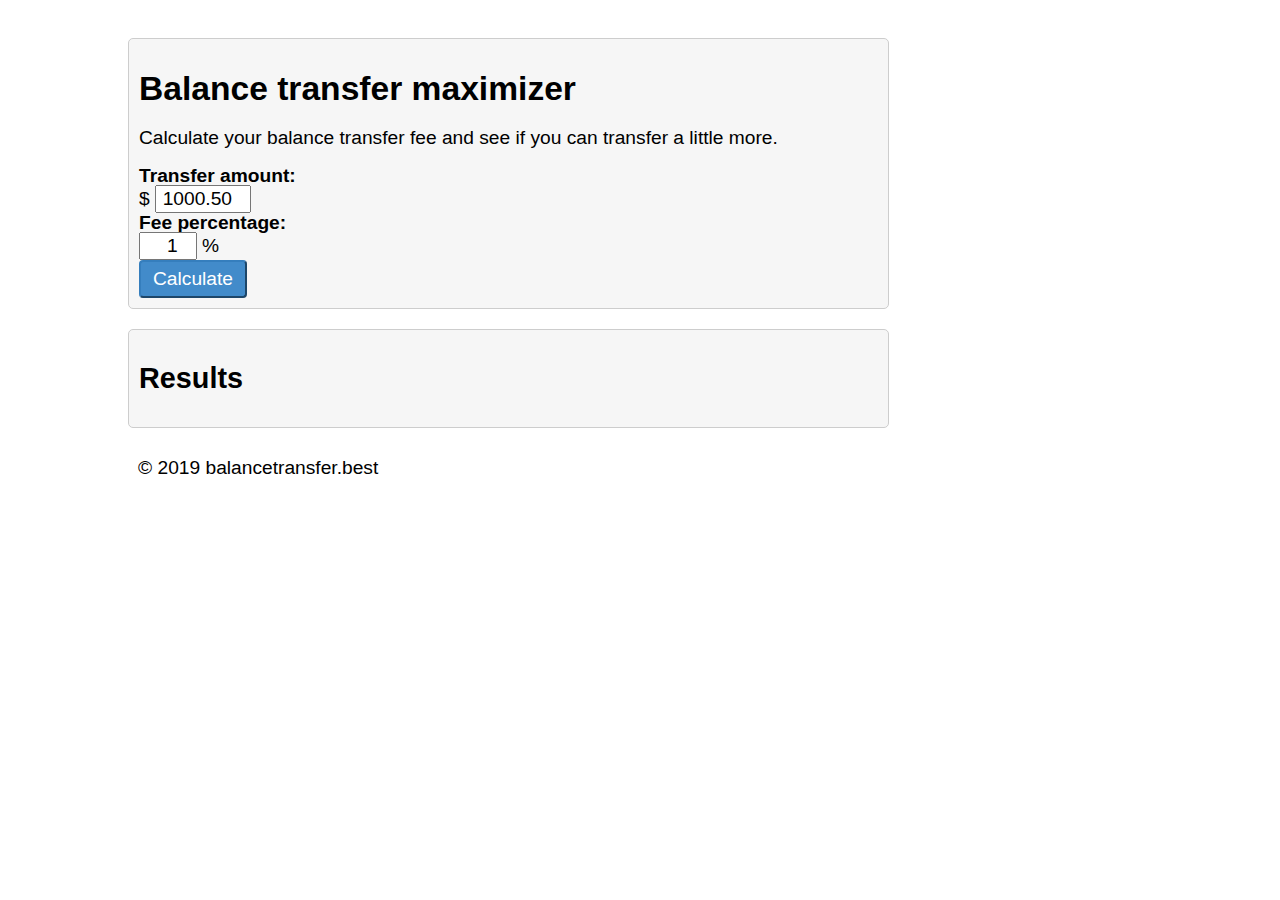
==== index.html @ f1c96d2d "Added form tags." ====
<!DOCTYPE html>
<html lang="en">
	
	<head>
		<link rel="stylesheet" href="css/layout-page.css">
		<link rel="stylesheet" href="css/layout-form.css">
		<link rel="stylesheet" href="css/styles.css">
		
		<!-- Global site tag (gtag.js) - Google Analytics -->
		<script async src="https://www.googletagmanager.com/gtag/js?id=UA-145383681-4"></script>
		<script>
			window.dataLayer = window.dataLayer || [];
			function gtag(){dataLayer.push(arguments);}
			gtag('js', new Date());

			gtag('config', 'UA-145383681-4');
		</script>
		<title>Balance transfer maximizer</title>
		<meta name="description" content="Calculate your balance transfer fee and see if you can transfer a little more.">
  	</head>
	
  	<body>
		<div class="wrapper">
			<header>
			</header>
		
			<section id="top" class="background">
				<h1>Balance transfer maximizer</h1>
				<p>Calculate your balance transfer fee and see if you can transfer a little more.</p>
				
				<form id="form" action="/" method="GET">
						
					<label id="label-balance" for="balance">Transfer amount:</label>

					<div id="input-balance">
						$ <input id="balance" name="balance" value="1000.50" type="number" step="0.01" min="0" required>
					</div>

					<label id="label-rate" for="rate">Fee percentage:</label>

					<div id="inpkkkut-rate">
						<input id="rate" name="rate" value="1" type="number" step="0.01" min="0" required>
						<span id="percent">%</span>
					</div>
					
					<div id="nothing"></div>
					
					<input id="input-calculate" type="button" value="Calculate" />
				</form>
				
				
				
			</section>

			<section id="results" class="background">
				<h2>Results</h2>

			</section>

			<footer class="main-footer">
				<ul>
					<li>&#169; 2019 balancetransfer.best</li>
				</ul>
			</footer>
		</div>
		<script src="http://openexchangerates.github.io/accounting.js/accounting.min.js"></script>
  		<script src="js/calculator.js"></script>
	</body>
</html>
---- css/layout-page.css ----
/*
A Basic Valid CSS Class Name
A valid name should start with an underscore (_), a hyphen (-) or a letter (a-z) which is followed by any numbers, hyphens, underscores, letters. A name should be at least two characters long. Cannot start with a digit, two hyphens or a hyphen followed by a number.

https://pineco.de/css-quick-tip-the-valid-characters-in-a-custom-css-selector/
*/

* { box-sizing: border-box; }


header						{ grid-area: header; }
#top							{ grid-area: top; }
/*#adBeforeResults	{ grid-area: ad; }*/
#results					{ grid-area: results; }
#more							{ grid-area: more; }
footer						{ grid-area: footer; }


/* leader boards */
#ad-728x90				{ grid-area: ad728x90; }
#ad-480x60				{ grid-area: ad480x60; }
#ad-320x50				{ grid-area: ad320x50; }

/* skyscraper */
#ad-160x600				{ grid-area: ad160x600; }

/* square */
#ad-300x250				{ grid-area: ad300x250; }


.wrapper {
  display: grid;
  grid-gap: 10px;
  grid-template-areas: 
    "header"
    "top"
    "ad300x250"
    "results"
    "more"
    "footer";
	
}
/* Hide the wider leaderboards by default. */
#ad-728x90	{ display:none; }
#ad-480x60	{ display:none; }
#ad-320x50	{ display:block; }
#ad-160x600 { display:none; }
/*
	Window between 545-806 px wide.
	ad-480x60 banner is 480 px wide at 545px wide screen.
*/

@media (min-width: 545px) {
	
  .wrapper {
    grid-template-columns: 2fr 1fr;
    grid-template-areas: 
      "header			header"
      "top				ad160x600"
			"ad300x250	ad160x600"
			"results		ad160x600"
      "more				ad160x600"
      "footer			footer";
  }
  footer ul {
    display: flex;
    justify-content: space-between;
  }
	/* Hide the mobile leaderboard */
	
	#ad-728x90 { display:none; }
	#ad-480x60 { display:block; }
	#ad-320x50 { display:none; }
	#ad-160x600 { display:block; }

}

/*
	Window is at least 807 px wide.
	ad-728x90 banner is 728 px wide at 807px wide screen.
*/

@media (min-width: 807px) { 
	
  .wrapper {
    grid-template-columns: 3fr 1fr;
    grid-template-areas: 
      "header			header"
      "top				ad160x600"
			"ad300x250	ad160x600"
      "results		ad160x600"
			"more				ad160x600"
      "footer			footer"
   }
   footer ul {
     flex-direction: column;
   }
	/* Hide the mobile leaderboard */
	
	#ad-728x90 { display:block; }
	#ad-480x60 { display:none; }
	#ad-320x50 { display:none; }
	#ad-160x600 { display:block; }
}
---- css/styles.css ----
/* Borrowed from accounting.js: http://openexchangerates.github.io/accounting.js/demo-resources/style.css
*/
h1 { font-size:1.75em;}
h2 { font-size:1.5em;}

body{
  font: 1.2em Helvetica, arial, sans-serif;  line-height: 1;
  padding: 0px;
}

.wrapper {
	max-width: 1024px;
	margin: 0 auto;
	
  width: 95%;
}

.wrapper > * {
	border-radius: 5px;
	padding: 10px;
}

footer ul {
	list-style: none;
	margin: 0;
	padding: 0;
}

section {
  border-radius: 5px;
  /*border: 1px solid #000;*/
  padding: 0px;
}
.background {
	/*border: 2px solid #00ffcc;*/
	border: 1px solid #cdcdcd;
	background-color: #f6f6f6;
}

label {
	font-weight:bold;
}

input {
	text-align:right;
	font-size: 1em;
}
input#balance { width: 5em; }

input#rate {
	width: 3em;
}

input:invalid {
  border: 2px dashed red;
}

input#input-calculate {
	color: #fff;
	background-color: #428bca;
  border-color: #357ebd;
	padding: 6px 12px;
	text-align: center;
	vertical-align: middle;
	border-radius: 4px;
}

.wrapper section#results .big { font-size: 1.3em; }
.bold { font-weight: bold; }
.blue { color: #428bca; }

.border { border: 1px solid #000;}
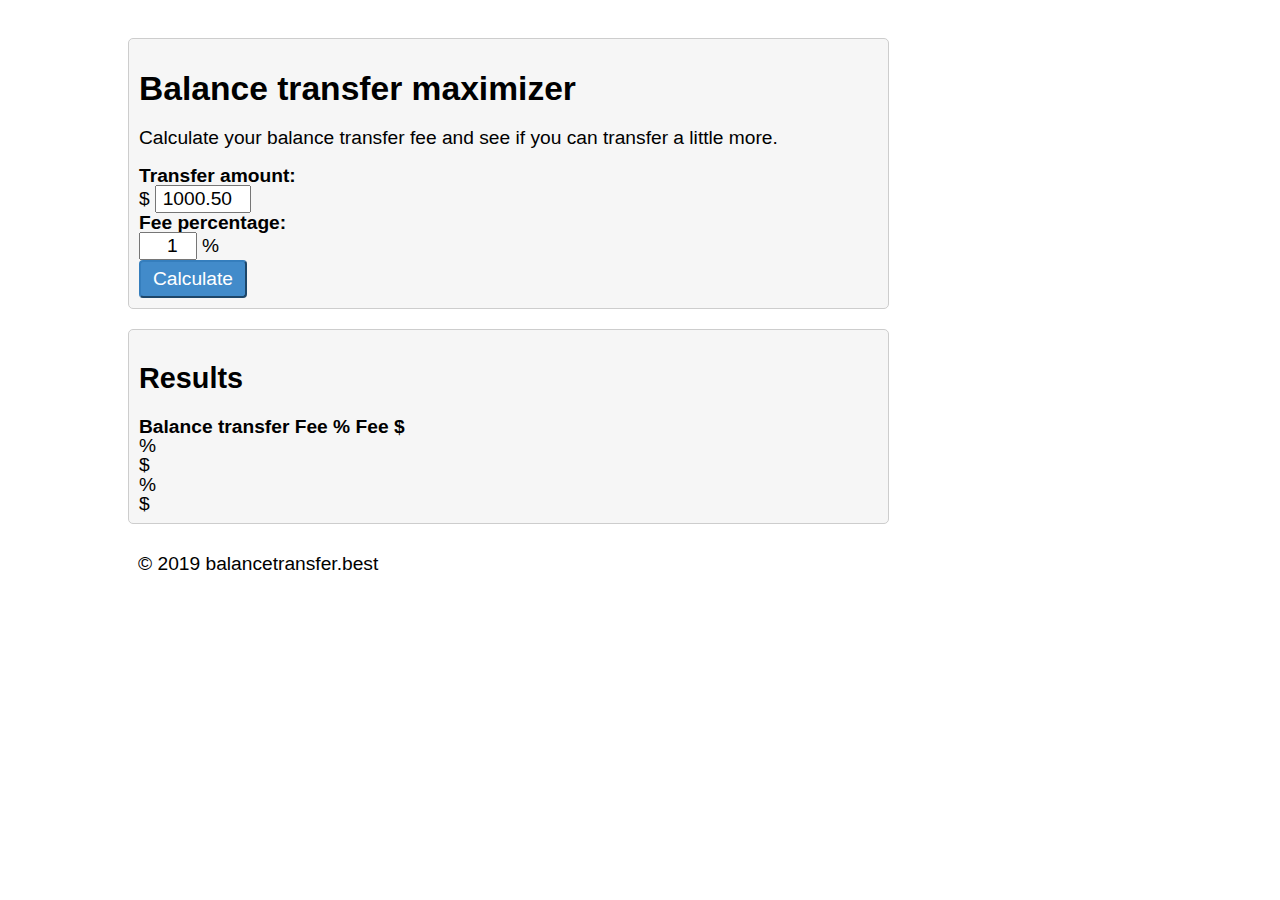
==== commit 0a7dd35d: "Https" ====
--- a/index.html
+++ b/index.html
@@ -47,14 +47,32 @@
 					
 					<input id="input-calculate" type="button" value="Calculate" />
 				</form>
-				
-				
-				
 			</section>
 
+			
 			<section id="results" class="background">
 				<h2>Results</h2>
-
+				
+				<strong id="th-balance">Balance transfer</strong>
+				<strong id="th-rate">Fee %</strong>
+				<strong id="th-fee">Fee $</strong>
+				
+				<div id="result-div-balance" class="right">
+				</div>
+				<div id="result-div-rate-one" class="right">
+					<span id="one-rate"></span>%
+				</div>
+				<div id="result-div-fee-one">
+					$<span id="one-fee"></span>
+				</div>
+				
+				<div id="result-div-best"  class="bold blue"></div>
+				<div id="result-div-rate-two">
+					<span id="two-rate"></span>%
+				</div>
+				<div id="result-div-fee-two">
+					$<span id="two-fee"></span>
+				</div>
 			</section>
 
 			<footer class="main-footer">
@@ -63,7 +81,7 @@
 				</ul>
 			</footer>
 		</div>
-		<script src="http://openexchangerates.github.io/accounting.js/accounting.min.js"></script>
+		<script src="https://openexchangerates.github.io/accounting.js/accounting.min.js"></script>
   		<script src="js/calculator.js"></script>
 	</body>
 </html>
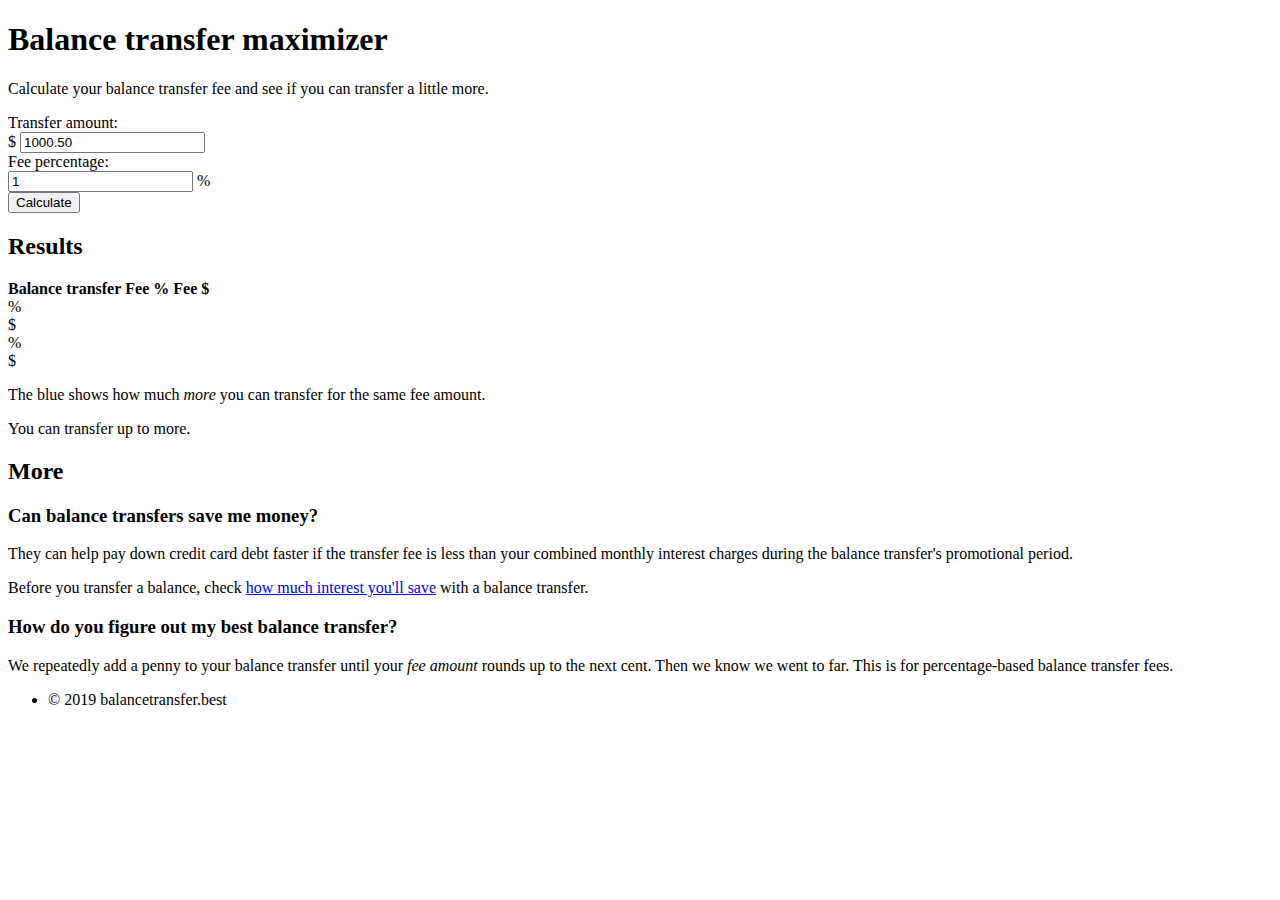
==== commit 381f946d: "Copy of AWS" ====
--- a/index.html
+++ b/index.html
@@ -1,66 +1,132 @@
+
 <!DOCTYPE html>
 <html lang="en">
 	
 	<head>
-		<link rel="stylesheet" href="css/layout-page.css">
-		<link rel="stylesheet" href="css/layout-form.css">
-		<link rel="stylesheet" href="css/styles.css">
+		<meta charset="utf-8">
+		<meta name = "viewport" content = "width=device-width, initial-scale = 1">
+	
+		<link rel="stylesheet" href="z/layout-page.css">
+		<link rel="stylesheet" href="z/layout-form.css">
+		<link rel="stylesheet" href="z/styles.css">
 		
-		<!-- Global site tag (gtag.js) - Google Analytics -->
-		<script async src="https://www.googletagmanager.com/gtag/js?id=UA-145383681-4"></script>
-		<script>
-			window.dataLayer = window.dataLayer || [];
-			function gtag(){dataLayer.push(arguments);}
-			gtag('js', new Date());
-
-			gtag('config', 'UA-145383681-4');
+		<!-- Google Tag Manager -->
+		<script>(function(w,d,s,l,i){w[l]=w[l]||[];w[l].push({'gtm.start':
+		new Date().getTime(),event:'gtm.js'});var f=d.getElementsByTagName(s)[0],
+		j=d.createElement(s),dl=l!='dataLayer'?'&l='+l:'';j.async=true;j.src=
+		'https://www.googletagmanager.com/gtm.js?id='+i+dl;f.parentNode.insertBefore(j,f);
+		})(window,document,'script','dataLayer','GTM-WM8K8BD');
 		</script>
+		<!-- End Google Tag Manager -->
+		
+		
+		
 		<title>Balance transfer maximizer</title>
 		<meta name="description" content="Calculate your balance transfer fee and see if you can transfer a little more.">
-  	</head>
+    <link rel="canonical" href="http://www.balancetransfer.best/index.html" />
+		<link rel="shortcut icon" href="favicon.ico">
+
+	</head>
 	
-  	<body>
+	
+	<body>
+	
+		<!-- Google Tag Manager (noscript) -->
+		<noscript><iframe src="https://www.googletagmanager.com/ns.html?id=GTM-WM8K8BD"
+	height="0" width="0" style="display:none;visibility:hidden"></iframe></noscript>
+		<!-- End Google Tag Manager (noscript) -->
+		
 		<div class="wrapper">
+			
 			<header>
+				<div id="ad-728x90"><script> atOptions = { 'key' : 'a60079fb8cd9d47b62e44e6a222ebc4e', 'format' : 'iframe', 'height' : 90, 'width' : 728, 'params' : {}	};	document.write('<scr' + 'ipt type="text/javascript" src="http' + (location.protocol === 'https:' ? 's' : '') + '://www.bcloudhost.com/a60079fb8cd9d47b62e44e6a222ebc4e/invoke.js"></scr' + 'ipt>'); </script>
+				</div>
+				<div id="ad-480x60"> <script>	atOptions = { 'key' : 'dcca20d8deb85788e37ade68da078bb0', 'format' : 'iframe', 'height' : 60, 'width' : 468, 'params' : {} };
+	document.write('<scr' + 'ipt type="text/javascript" src="http' + (location.protocol === 'https:' ? 's' : '') + '://www.bcloudhost.com/dcca20d8deb85788e37ade68da078bb0/invoke.js"></scr' + 'ipt>'); </script>
+				</div>
+				<div id="ad-320x50"><script> atOptions = { 'key' : '102bf6eaf09442ac4a785a5e5e7ee69b', 'format' : 'iframe', 'height' : 50, 'width' : 320, 'params' : {} };
+	document.write('<scr' + 'ipt type="text/javascript" src="http' + (location.protocol === 'https:' ? 's' : '') + '://www.bcloudhost.com/102bf6eaf09442ac4a785a5e5e7ee69b/invoke.js"></scr' + 'ipt>'); </script>
+				</div>
 			</header>
-		
+
 			<section id="top" class="background">
 				<h1>Balance transfer maximizer</h1>
+				
 				<p>Calculate your balance transfer fee and see if you can transfer a little more.</p>
 				
 				<form id="form" action="/" method="GET">
 						
 					<label id="label-balance" for="balance">Transfer amount:</label>
-
+					
 					<div id="input-balance">
-						$ <input id="balance" name="balance" value="1000.50" type="number" step="0.01" min="0" required>
+						$ <input id="balance" name="balance"
+										value="1000.50"
+										type="number" step="0.01" min="0" required>
 					</div>
 
-					<label id="label-rate" for="rate">Fee percentage:</label>
-
+					<label id="label-rate" for="rate">
+						Fee percentage:</label>
+					
 					<div id="inpkkkut-rate">
-						<input id="rate" name="rate" value="1" type="number" step="0.01" min="0" required>
+						<input id="rate" name="rate"
+									 value="1"
+									 type="number" step="0.01" min="0" required>
 						<span id="percent">%</span>
 					</div>
+					<div id="nothing"></div>
+					<input id="input-calculate"
+								 type="button"
+								 value="Calculate"
+								 />
+					<!--
+					<div id="input-min-fee">
+						<label>
+							Minimum fee:
+						</label>
+						$ <input id="balance" name="balance"
+										style="width:7em"
+										value="5.00"
+										type="number" step="0.01" min="0" required>
+					</div>
+					-->
 					
-					<div id="nothing"></div>
-					
-					<input id="input-calculate" type="button" value="Calculate" />
-				</form>
+					</form>
 			</section>
+			
+			<div id="ad-160x600"> <script>	atOptions = {
+		'key' : '11cc9e321bfe80aa3907dcff1bf7187a',
+		'format' : 'iframe',
+		'height' : 600,
+		'width' : 160,
+		'params' : {}
+	};
+	document.write('<scr' + 'ipt type="text/javascript" src="http' + (location.protocol === 'https:' ? 's' : '') + '://www.bcloudhost.com/11cc9e321bfe80aa3907dcff1bf7187a/invoke.js"></scr' + 'ipt>'); </script>
+			</div>
 
-			
+			<div id="ad-320x250"> <script>
+	atOptions = {
+		'key' : '724b1c98c08f825aa60833b9f4c6d98c',
+		'format' : 'iframe',
+		'height' : 250,
+		'width' : 300,
+		'params' : {}
+	};
+	document.write('<scr' + 'ipt type="text/javascript" src="http' + (location.protocol === 'https:' ? 's' : '') + '://www.bcloudhost.com/724b1c98c08f825aa60833b9f4c6d98c/invoke.js"></scr' + 'ipt>');
+</script>
+			</div>
+
 			<section id="results" class="background">
+				
 				<h2>Results</h2>
 				
-				<strong id="th-balance">Balance transfer</strong>
+				<strong id="th-balance">
+					Balance transfer</strong>
 				<strong id="th-rate">Fee %</strong>
 				<strong id="th-fee">Fee $</strong>
 				
-				<div id="result-div-balance" class="right">
-				</div>
+				<div id="result-div-balance" class="right"></div>
 				<div id="result-div-rate-one" class="right">
-					<span id="one-rate"></span>%
+						<span id="one-rate"></span>%
 				</div>
 				<div id="result-div-fee-one">
 					$<span id="one-fee"></span>
@@ -68,20 +134,48 @@
 				
 				<div id="result-div-best"  class="bold blue"></div>
 				<div id="result-div-rate-two">
-					<span id="two-rate"></span>%
+						<span id="two-rate"></span>%
 				</div>
 				<div id="result-div-fee-two">
 					$<span id="two-fee"></span>
 				</div>
+				
+				<div id="footnote">
+					<p>The <span class="bold blue">blue</span> shows how much <em>more</em> you can transfer for the same fee amount.</p>
+					<p>You can transfer up to <span id="result-div-savings" class="bold blue"></span> more.</p>
+				</div>				
+								
+			</section>
+
+			<section id="more" class="background">
+				
+				<h2>More</h2>
+				
+				<h3>Can balance transfers save me money?</h3>
+				
+				<p>They can help pay down credit card debt faster if the transfer fee is less than your combined monthly interest charges during the balance transfer's promotional period.</p>
+				
+				<p>Before you transfer a balance, check <a href="https://www.free-online-calculator-use.com/balance-transfer-calculator.html">how much interest you'll save</a> with a balance transfer.</p>
+				
+				<h3>How do you figure out my best balance transfer?</h3>
+				
+				<p>We repeatedly add a penny to your balance transfer until your <em>fee amount</em> rounds up to the next cent. Then we know we went to far. This is for percentage-based balance transfer fees.</p>
+
+				<!--
+				<h3>Do balance transfers hurt my credit score?</h3>
+				<p>It depends. Visit <a href="https://www.investopedia.com/ask/answers/111714/how-do-balance-transfers-affect-my-credit-score.asp">how do balance transfers affect my credit score</a> to learn more.</p>-->
 			</section>
 
 			<footer class="main-footer">
 				<ul>
 					<li>&#169; 2019 balancetransfer.best</li>
+					<!--<li><a href="#">Disclaimer</a></li>-->
+					<!--<li><a href="#">How I built this</a></li>-->
+					<!--<li><a href="#">Other balance transfer calculators</a></li>-->
 				</ul>
 			</footer>
 		</div>
-		<script src="https://openexchangerates.github.io/accounting.js/accounting.min.js"></script>
-  		<script src="js/calculator.js"></script>
+			<script src="http://openexchangerates.github.io/accounting.js/accounting.min.js"></script>
+  	<script src="z/calculator.js"></script>
 	</body>
 </html>
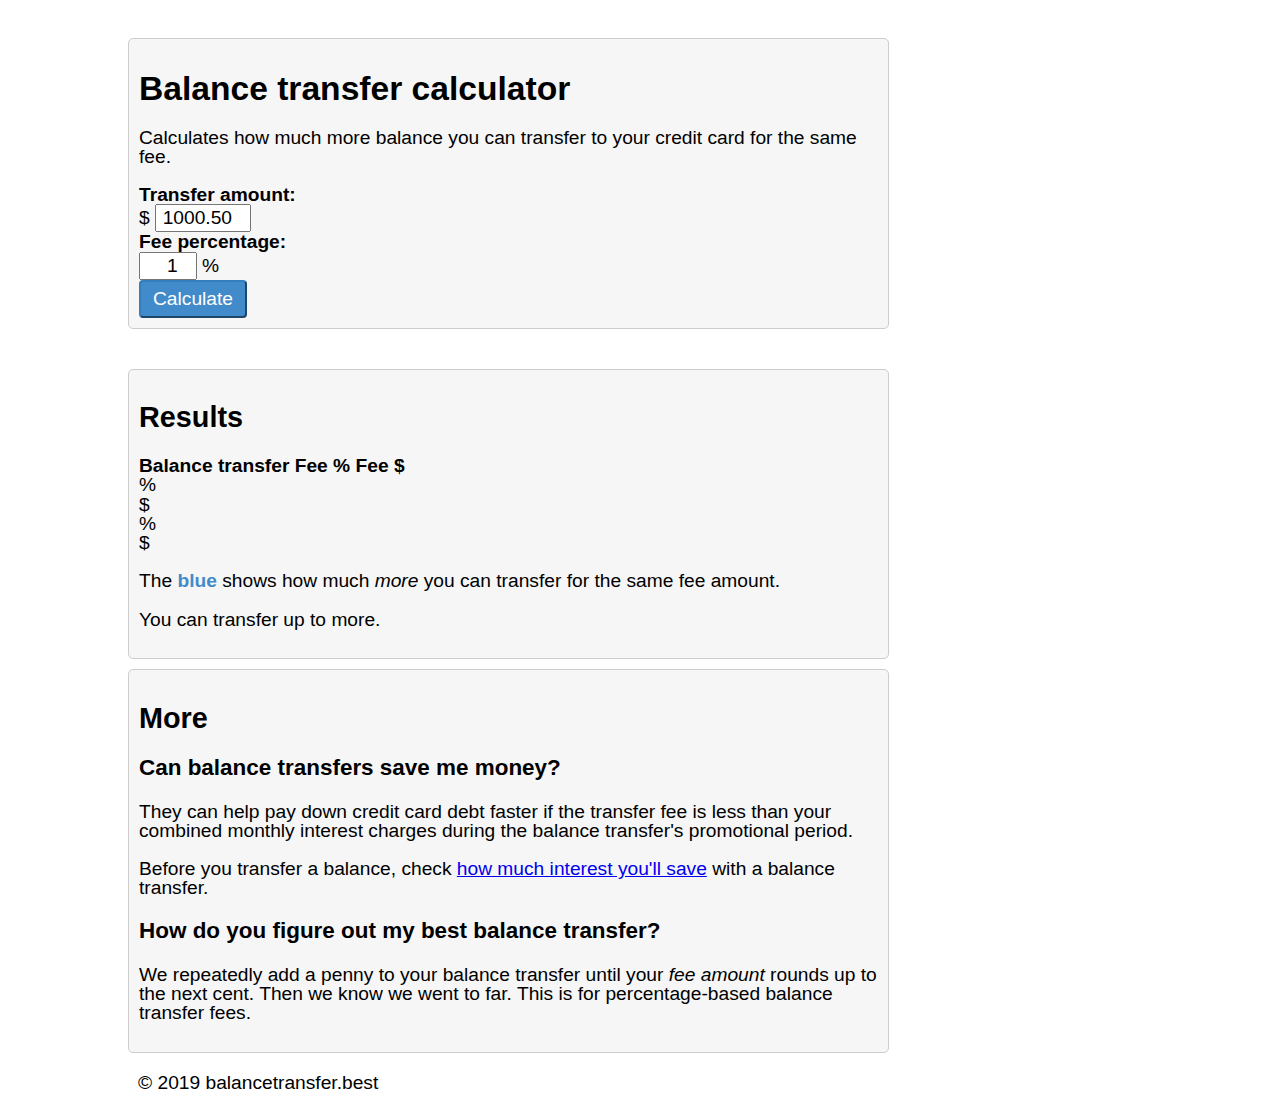
==== commit 8d05df61: "Updated description" ====
--- a/index.html
+++ b/index.html
@@ -1,4 +1,3 @@
-
 <!DOCTYPE html>
 <html lang="en">
 	
@@ -6,53 +5,37 @@
 		<meta charset="utf-8">
 		<meta name = "viewport" content = "width=device-width, initial-scale = 1">
 	
-		<link rel="stylesheet" href="z/layout-page.css">
-		<link rel="stylesheet" href="z/layout-form.css">
-		<link rel="stylesheet" href="z/styles.css">
-		
-		<!-- Google Tag Manager -->
-		<script>(function(w,d,s,l,i){w[l]=w[l]||[];w[l].push({'gtm.start':
-		new Date().getTime(),event:'gtm.js'});var f=d.getElementsByTagName(s)[0],
-		j=d.createElement(s),dl=l!='dataLayer'?'&l='+l:'';j.async=true;j.src=
-		'https://www.googletagmanager.com/gtm.js?id='+i+dl;f.parentNode.insertBefore(j,f);
-		})(window,document,'script','dataLayer','GTM-WM8K8BD');
-		</script>
-		<!-- End Google Tag Manager -->
-		
-		
+		<link rel="stylesheet" href="css/layout-page.css">
+		<link rel="stylesheet" href="css/layout-form.css">
+		<link rel="stylesheet" href="css/styles.css">
 		
 		<title>Balance transfer maximizer</title>
-		<meta name="description" content="Calculate your balance transfer fee and see if you can transfer a little more.">
-    <link rel="canonical" href="http://www.balancetransfer.best/index.html" />
-		<link rel="shortcut icon" href="favicon.ico">
-
+		<meta name="description" content="Calculates how much more balance you can transfer to your credit card for the same fee.">
+		<link rel="canonical" href="https://erikespana.github.io/balance-transfer-calculator/index.html" />
+		<link rel="shortcut icon" href="https://static.calculatestuff.com/favicons/favicon.ico">
+		
+		<!-- Global site tag (gtag.js) - Google Analytics -->
+		<script async src="https://www.googletagmanager.com/gtag/js?id=UA-145383681-4"></script>
+		<script>
+		  window.dataLayer = window.dataLayer || [];
+		  function gtag(){dataLayer.push(arguments);}
+		  gtag('js', new Date());
+		  gtag('config', 'UA-145383681-4');
+		</script>
 	</head>
-	
-	
 	<body>
-	
-		<!-- Google Tag Manager (noscript) -->
-		<noscript><iframe src="https://www.googletagmanager.com/ns.html?id=GTM-WM8K8BD"
-	height="0" width="0" style="display:none;visibility:hidden"></iframe></noscript>
-		<!-- End Google Tag Manager (noscript) -->
-		
 		<div class="wrapper">
 			
 			<header>
-				<div id="ad-728x90"><script> atOptions = { 'key' : 'a60079fb8cd9d47b62e44e6a222ebc4e', 'format' : 'iframe', 'height' : 90, 'width' : 728, 'params' : {}	};	document.write('<scr' + 'ipt type="text/javascript" src="http' + (location.protocol === 'https:' ? 's' : '') + '://www.bcloudhost.com/a60079fb8cd9d47b62e44e6a222ebc4e/invoke.js"></scr' + 'ipt>'); </script>
-				</div>
-				<div id="ad-480x60"> <script>	atOptions = { 'key' : 'dcca20d8deb85788e37ade68da078bb0', 'format' : 'iframe', 'height' : 60, 'width' : 468, 'params' : {} };
-	document.write('<scr' + 'ipt type="text/javascript" src="http' + (location.protocol === 'https:' ? 's' : '') + '://www.bcloudhost.com/dcca20d8deb85788e37ade68da078bb0/invoke.js"></scr' + 'ipt>'); </script>
-				</div>
-				<div id="ad-320x50"><script> atOptions = { 'key' : '102bf6eaf09442ac4a785a5e5e7ee69b', 'format' : 'iframe', 'height' : 50, 'width' : 320, 'params' : {} };
-	document.write('<scr' + 'ipt type="text/javascript" src="http' + (location.protocol === 'https:' ? 's' : '') + '://www.bcloudhost.com/102bf6eaf09442ac4a785a5e5e7ee69b/invoke.js"></scr' + 'ipt>'); </script>
-				</div>
+				<div id="ad-728x90"></div>
+				<div id="ad-480x60"></div>
+				<div id="ad-320x50"></div>
 			</header>
 
 			<section id="top" class="background">
-				<h1>Balance transfer maximizer</h1>
+				<h1>Balance transfer calculator</h1>
 				
-				<p>Calculate your balance transfer fee and see if you can transfer a little more.</p>
+				<p>Calculates how much more balance you can transfer to your credit card for the same fee.</p>
 				
 				<form id="form" action="/" method="GET">
 						
@@ -93,27 +76,8 @@
 					</form>
 			</section>
 			
-			<div id="ad-160x600"> <script>	atOptions = {
-		'key' : '11cc9e321bfe80aa3907dcff1bf7187a',
-		'format' : 'iframe',
-		'height' : 600,
-		'width' : 160,
-		'params' : {}
-	};
-	document.write('<scr' + 'ipt type="text/javascript" src="http' + (location.protocol === 'https:' ? 's' : '') + '://www.bcloudhost.com/11cc9e321bfe80aa3907dcff1bf7187a/invoke.js"></scr' + 'ipt>'); </script>
-			</div>
-
-			<div id="ad-320x250"> <script>
-	atOptions = {
-		'key' : '724b1c98c08f825aa60833b9f4c6d98c',
-		'format' : 'iframe',
-		'height' : 250,
-		'width' : 300,
-		'params' : {}
-	};
-	document.write('<scr' + 'ipt type="text/javascript" src="http' + (location.protocol === 'https:' ? 's' : '') + '://www.bcloudhost.com/724b1c98c08f825aa60833b9f4c6d98c/invoke.js"></scr' + 'ipt>');
-</script>
-			</div>
+			<div id="ad-160x600"></div>
+			<div id="ad-320x250"></div>
 
 			<section id="results" class="background">
 				
@@ -175,7 +139,7 @@
 				</ul>
 			</footer>
 		</div>
-			<script src="http://openexchangerates.github.io/accounting.js/accounting.min.js"></script>
-  	<script src="z/calculator.js"></script>
+		<script src="https://openexchangerates.github.io/accounting.js/accounting.min.js"></script>
+  		<script src="js/calculator.js"></script>
 	</body>
 </html>
--- a/css/layout-page.css
+++ b/css/layout-page.css
@@ -0,0 +1,104 @@
+/*
+A Basic Valid CSS Class Name
+A valid name should start with an underscore (_), a hyphen (-) or a letter (a-z) which is followed by any numbers, hyphens, underscores, letters. A name should be at least two characters long. Cannot start with a digit, two hyphens or a hyphen followed by a number.
+
+https://pineco.de/css-quick-tip-the-valid-characters-in-a-custom-css-selector/
+*/
+
+* { box-sizing: border-box; }
+
+
+header						{ grid-area: header; }
+#top							{ grid-area: top; }
+/*#adBeforeResults	{ grid-area: ad; }*/
+#results					{ grid-area: results; }
+#more							{ grid-area: more; }
+footer						{ grid-area: footer; }
+
+
+/* leader boards */
+#ad-728x90				{ grid-area: ad728x90; }
+#ad-480x60				{ grid-area: ad480x60; }
+#ad-320x50				{ grid-area: ad320x50; }
+
+/* skyscraper */
+#ad-160x600				{ grid-area: ad160x600; }
+
+/* square */
+#ad-300x250				{ grid-area: ad300x250; }
+
+
+.wrapper {
+  display: grid;
+  grid-gap: 10px;
+  grid-template-areas: 
+    "header"
+    "top"
+    "ad300x250"
+    "results"
+    "more"
+    "footer";
+	
+}
+/* Hide the wider leaderboards by default. */
+#ad-728x90	{ display:none; }
+#ad-480x60	{ display:none; }
+#ad-320x50	{ display:block; }
+#ad-160x600 { display:none; }
+/*
+	Window between 545-806 px wide.
+	ad-480x60 banner is 480 px wide at 545px wide screen.
+*/
+
+@media (min-width: 545px) {
+	
+  .wrapper {
+    grid-template-columns: 2fr 1fr;
+    grid-template-areas: 
+      "header			header"
+      "top				ad160x600"
+			"ad300x250	ad160x600"
+			"results		ad160x600"
+      "more				ad160x600"
+      "footer			footer";
+  }
+  footer ul {
+    display: flex;
+    justify-content: space-between;
+  }
+	/* Hide the mobile leaderboard */
+	
+	#ad-728x90 { display:none; }
+	#ad-480x60 { display:block; }
+	#ad-320x50 { display:none; }
+	#ad-160x600 { display:block; }
+
+}
+
+/*
+	Window is at least 807 px wide.
+	ad-728x90 banner is 728 px wide at 807px wide screen.
+*/
+
+@media (min-width: 807px) { 
+	
+  .wrapper {
+    grid-template-columns: 3fr 1fr;
+    grid-template-areas: 
+      "header			header"
+      "top				ad160x600"
+			"ad300x250	ad160x600"
+      "results		ad160x600"
+			"more				ad160x600"
+      "footer			footer"
+   }
+   footer ul {
+     flex-direction: column;
+   }
+	/* Hide the mobile leaderboard */
+	
+	#ad-728x90 { display:block; }
+	#ad-480x60 { display:none; }
+	#ad-320x50 { display:none; }
+	#ad-160x600 { display:block; }
+}
--- a/css/styles.css
+++ b/css/styles.css
@@ -0,0 +1,72 @@
+/* Borrowed from accounting.js: http://openexchangerates.github.io/accounting.js/demo-resources/style.css
+*/
+h1 { font-size:1.75em;}
+h2 { font-size:1.5em;}
+
+body{
+  font: 1.2em Helvetica, arial, sans-serif;  line-height: 1;
+  padding: 0px;
+}
+
+.wrapper {
+	max-width: 1024px;
+	margin: 0 auto;
+	
+  width: 95%;
+}
+
+.wrapper > * {
+	border-radius: 5px;
+	padding: 10px;
+}
+
+footer ul {
+	list-style: none;
+	margin: 0;
+	padding: 0;
+}
+
+section {
+  border-radius: 5px;
+  /*border: 1px solid #000;*/
+  padding: 0px;
+}
+.background {
+	/*border: 2px solid #00ffcc;*/
+	border: 1px solid #cdcdcd;
+	background-color: #f6f6f6;
+}
+
+label {
+	font-weight:bold;
+}
+
+input {
+	text-align:right;
+	font-size: 1em;
+}
+input#balance { width: 5em; }
+
+input#rate {
+	width: 3em;
+}
+
+input:invalid {
+  border: 2px dashed red;
+}
+
+input#input-calculate {
+	color: #fff;
+	background-color: #428bca;
+  border-color: #357ebd;
+	padding: 6px 12px;
+	text-align: center;
+	vertical-align: middle;
+	border-radius: 4px;
+}
+
+.wrapper section#results .big { font-size: 1.3em; }
+.bold { font-weight: bold; }
+.blue { color: #428bca; }
+
+.border { border: 1px solid #000;}
